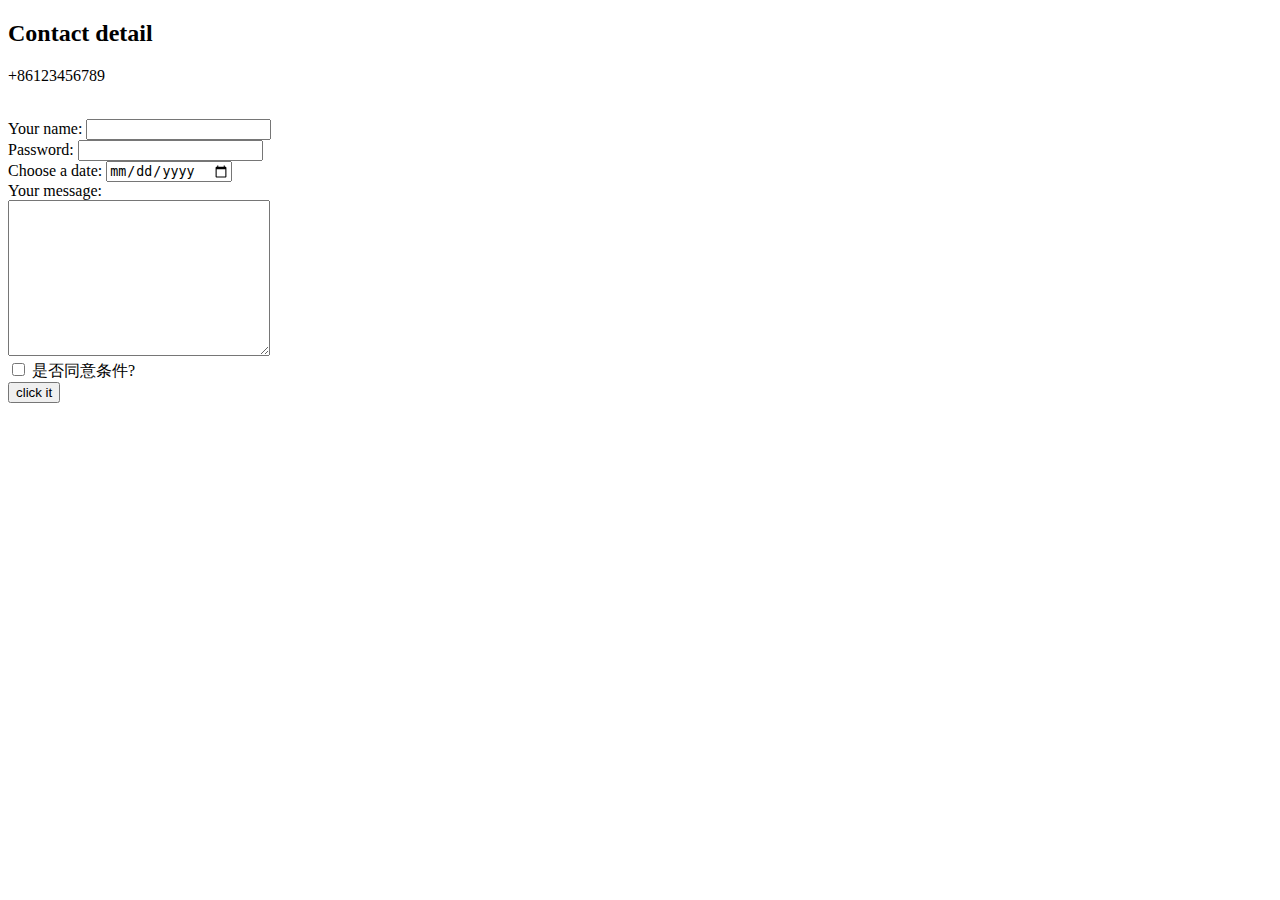
==== contact.html @ 896f3994 "Add files via upload" ====
<!DOCTYPE html>
<html lang="en">
<head>
    <meta charset="UTF-8">
    <meta http-equiv="X-UA-Compatible" content="IE=edge">
    <meta name="viewport" content="width=device-width, initial-scale=1.0">
    <title>Contact detail</title>
</head>
<body>
    <h2>Contact detail</h2>
    <p>+86123456789</p>
    <br>
    <form action="mailto:youngyangjingyi@163.com" method="post" enctype="text/plain">
        <span>Your name: </span>
        <input type="text" name="name" id="name"><br>
        <span>Password: </span>
        <input type="password" name="password" id="pwd"><br>
        <span>Choose a date: </span>
        <input type="date" name="date" id="date"><br>
        <span>Your message:</span><br>
        <textarea name="ta" id="ta" cols="30" rows="10"></textarea><br>
        <input type="checkbox" name="check" id="check">
        <span>是否同意条件?</span><br>
        <input type="submit" value="click it">
    </form>
</body>
</html>
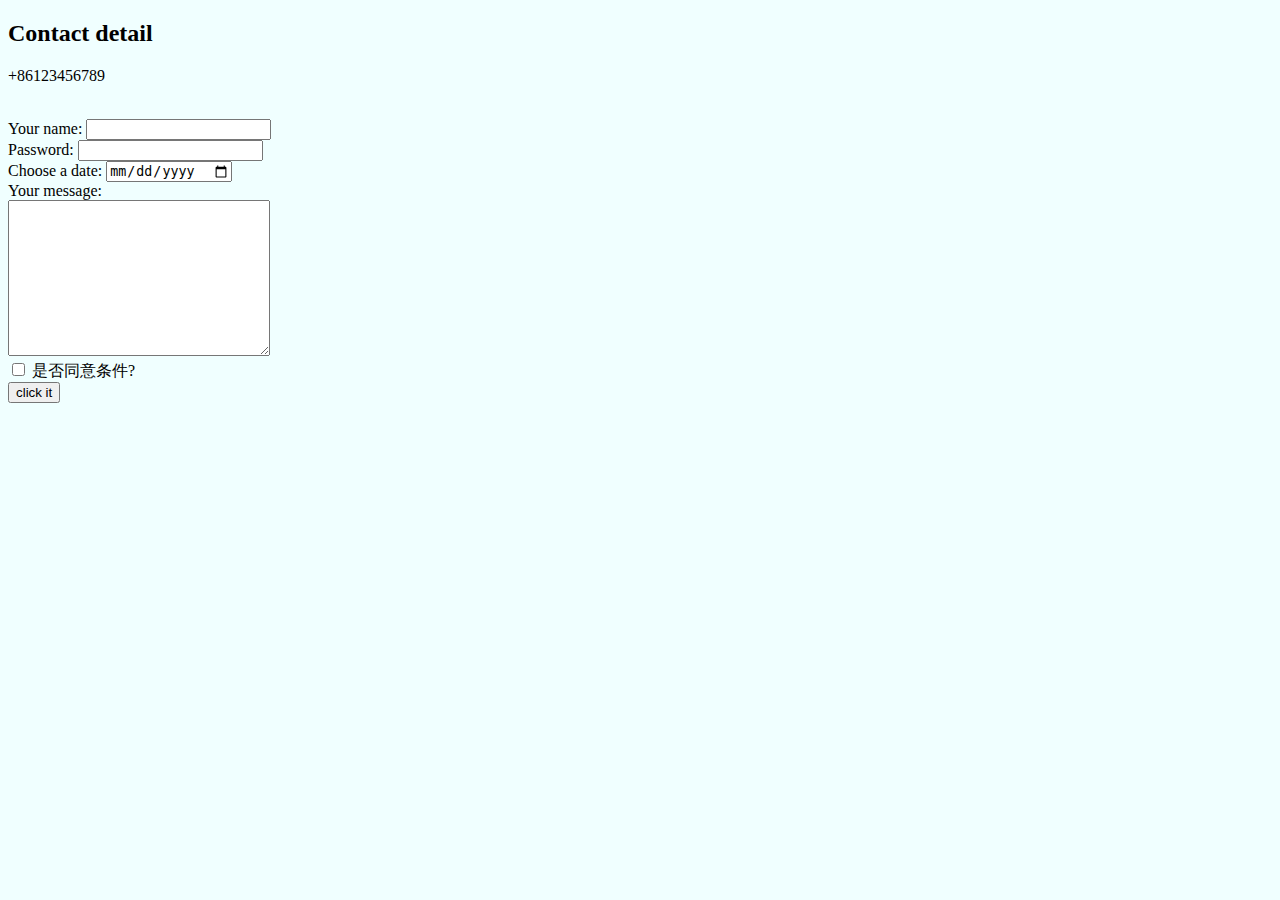
==== commit ffd2d83e: "211129-8：34-CSS2" ====
--- a/contact.html
+++ b/contact.html
@@ -5,6 +5,7 @@
     <meta http-equiv="X-UA-Compatible" content="IE=edge">
     <meta name="viewport" content="width=device-width, initial-scale=1.0">
     <title>Contact detail</title>
+    <link rel="stylesheet" href="CSS/style.css">
 </head>
 <body>
     <h2>Contact detail</h2>
--- a/CSS/style.css
+++ b/CSS/style.css
@@ -0,0 +1,15 @@
+body{
+    background-color: rgb(240,255,255);
+}
+
+hr {
+    color: grey;
+    border-style: none;
+    border-top-style: dotted;
+    border-width: 5px;
+    width: 5%;
+}
+
+h3{
+    color: aquamarine;
+}